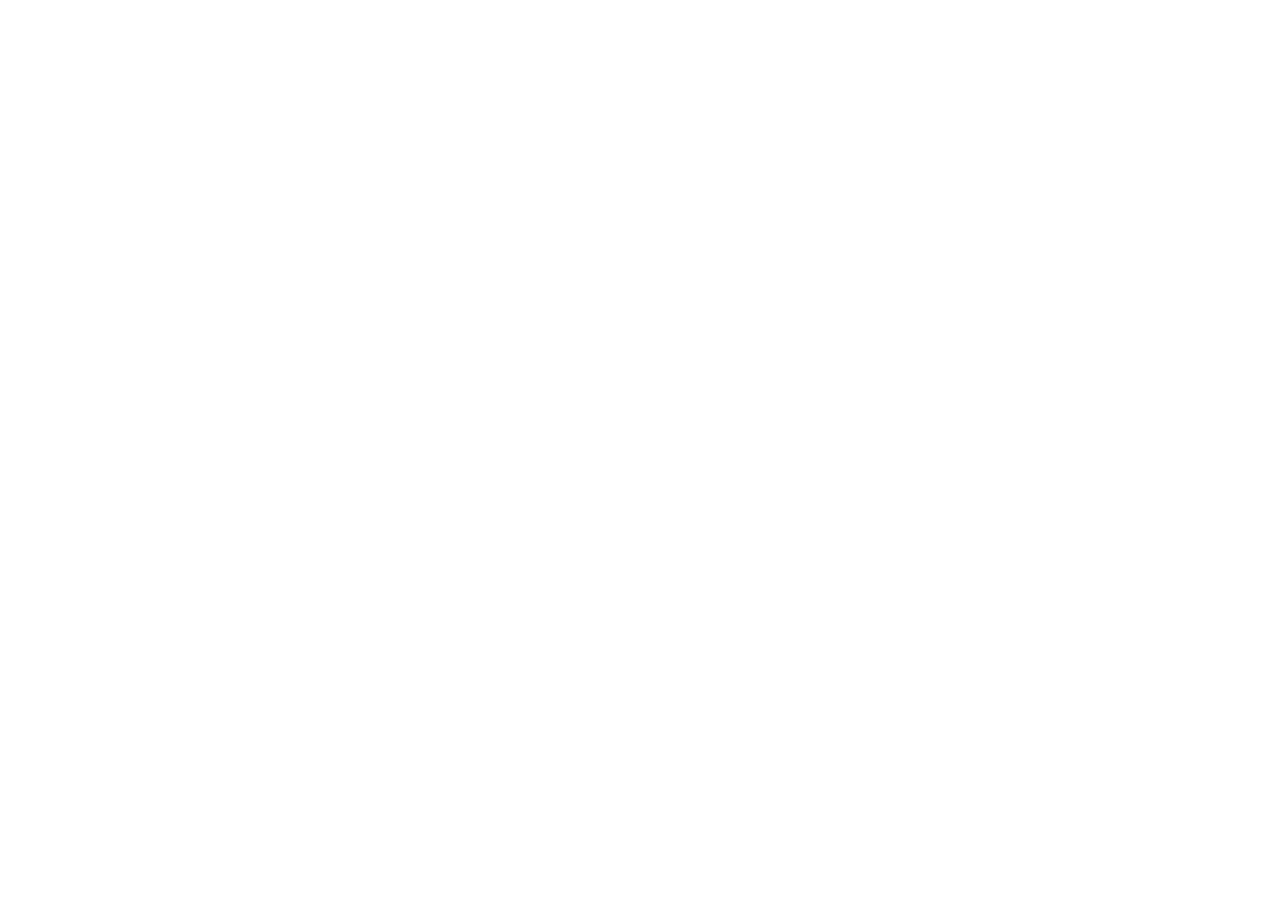
==== src/main/resources/templates/spells/spellDetail.html @ b9b59bbd "Spells search" ====
<!DOCTYPE html>
<html lang="en">
<head>
    <meta charset="UTF-8">
    <link href="https://cdn.jsdelivr.net/npm/bootstrap@5.3.2/dist/css/bootstrap.min.css" rel="stylesheet"
          integrity="sha384-T3c6CoIi6uLrA9TneNEoa7RxnatzjcDSCmG1MXxSR1GAsXEV/Dwwykc2MPK8M2HN" crossorigin="anonymous">
    <title th:text="'Гримуар - ' + ${spell.name}"></title>
</head>
<body>
<div th:with="spellsPage=true">
    <div th:insert="~{fragments/navbar.html :: navbar}"></div>
</div>

<div class="container-lg">
    <h1 class="mt-2 mb-3" th:text="${spell.name}"></h1>

    <p th:text="${spell.description}"></p>
</div>

<script src="https://cdn.jsdelivr.net/npm/bootstrap@5.3.2/dist/js/bootstrap.bundle.min.js"
        integrity="sha384-C6RzsynM9kWDrMNeT87bh95OGNyZPhcTNXj1NW7RuBCsyN/o0jlpcV8Qyq46cDfL"
        crossorigin="anonymous"></script>
</body>
</html>
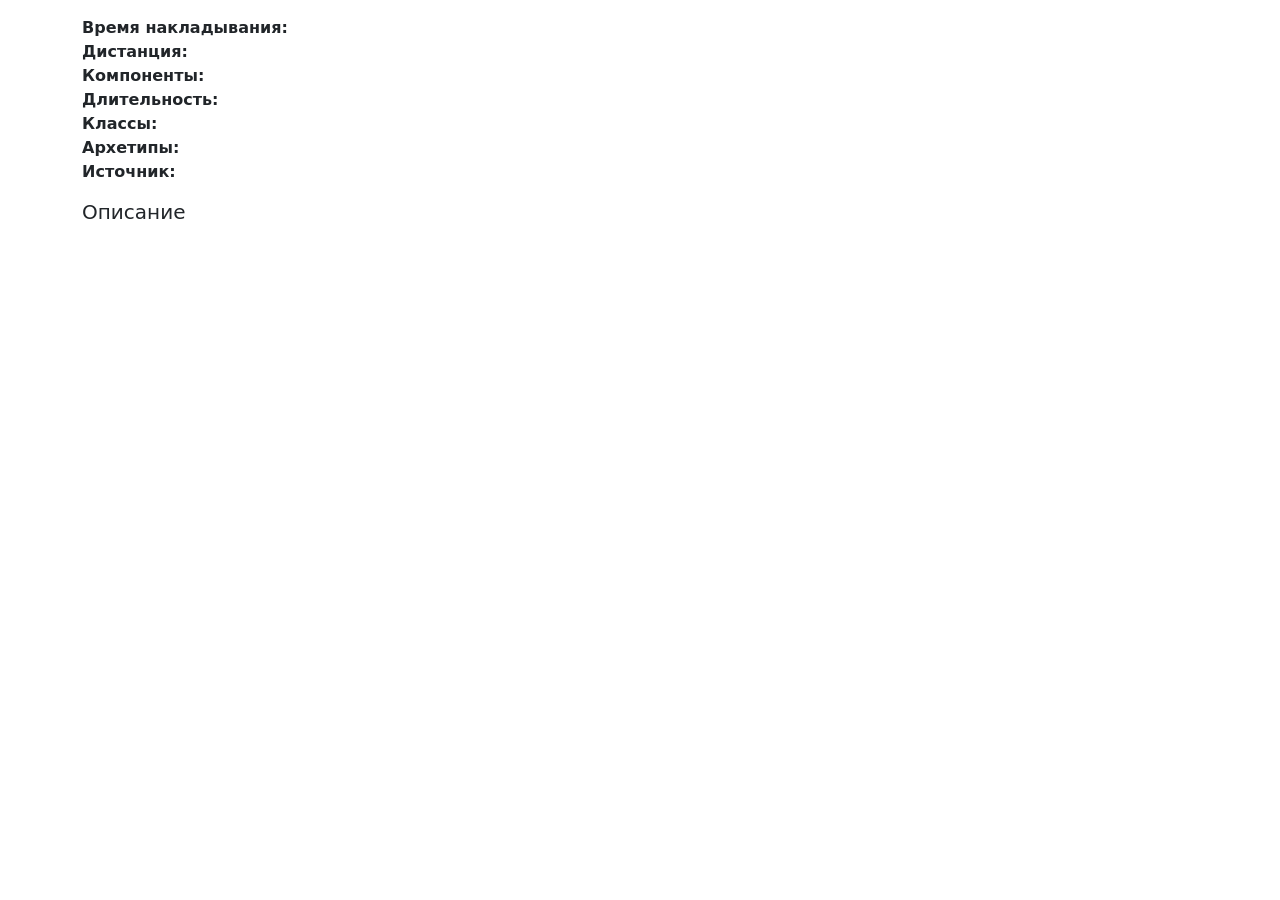
==== commit 4b3a460e: "Improve spells search" ====
--- a/src/main/resources/templates/spells/spellDetail.html
+++ b/src/main/resources/templates/spells/spellDetail.html
@@ -12,8 +12,20 @@
 </div>
 
 <div class="container-lg">
-    <h1 class="mt-2 mb-3" th:text="${spell.name}"></h1>
+    <h1 class="mt-3" th:text="${spell.name}"></h1>
+    <p><em th:text="${spell.level} + ' уровень, ' + ${spell.school}"></em></p>
 
+    <p>
+        <b>Время накладывания: </b> <span th:text="${spell.duration}"></span> <br/>
+        <b>Дистанция: </b> <span th:text="${spell.castTime}"></span> <br/>
+        <b>Компоненты: </b> <span th:text="${spell.components}"></span> <br/>
+        <b>Длительность: </b> <span th:text="${spell.duration}"></span> <br/>
+        <b>Классы: </b> <span th:text="${spell.classes}"></span> <br/>
+        <b>Архетипы: </b> <span th:text="${spell.archetypes}"></span> <br/>
+        <b>Источник: </b> <span th:text="${spell.source}"></span> <br/>
+    </p>
+
+    <h5>Описание</h5>
     <p th:text="${spell.description}"></p>
 </div>
 
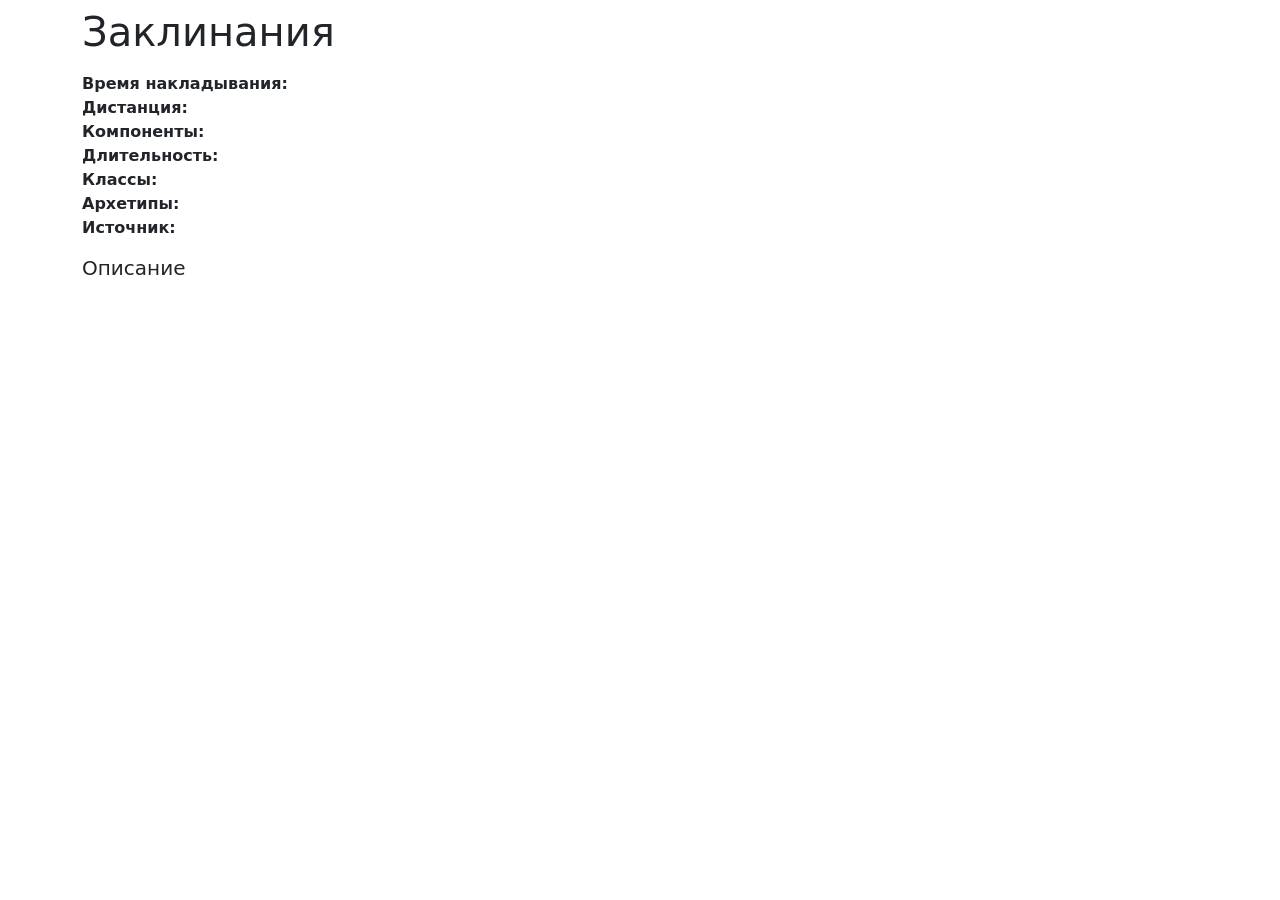
==== commit dbd08c97: "Add styles" ====
--- a/src/main/resources/templates/spells/spellDetail.html
+++ b/src/main/resources/templates/spells/spellDetail.html
@@ -4,6 +4,10 @@
     <meta charset="UTF-8">
     <link href="https://cdn.jsdelivr.net/npm/bootstrap@5.3.2/dist/css/bootstrap.min.css" rel="stylesheet"
           integrity="sha384-T3c6CoIi6uLrA9TneNEoa7RxnatzjcDSCmG1MXxSR1GAsXEV/Dwwykc2MPK8M2HN" crossorigin="anonymous">
+    <link rel="preconnect" href="https://fonts.googleapis.com">
+    <link rel="preconnect" href="https://fonts.gstatic.com" crossorigin>
+    <link href="https://fonts.googleapis.com/css2?family=Jost:ital,wght@0,100;0,200;0,300;0,400;0,500;0,600;0,700;0,800;0,900;1,100;1,200;1,300;1,400;1,500;1,600;1,700;1,800;1,900&family=Lora:ital,wght@0,400;0,500;0,600;0,700;1,400;1,500;1,600;1,700&display=swap" rel="stylesheet">
+    <link th:href="@{/style.css}" rel="stylesheet" />
     <title th:text="'Гримуар - ' + ${spell.name}"></title>
 </head>
 <body>
@@ -12,6 +16,12 @@
 </div>
 
 <div class="container-lg">
+    <h1 class="mt-2 mb-3">Заклинания</h1>
+
+    <div class="mb-3">
+        <div th:insert="~{spells/fragments/spellsSearchForm.html :: spellsSearchForm}"></div>
+    </div>
+
     <h1 class="mt-3" th:text="${spell.name}"></h1>
     <p><em th:text="${spell.level} + ' уровень, ' + ${spell.school}"></em></p>
 
